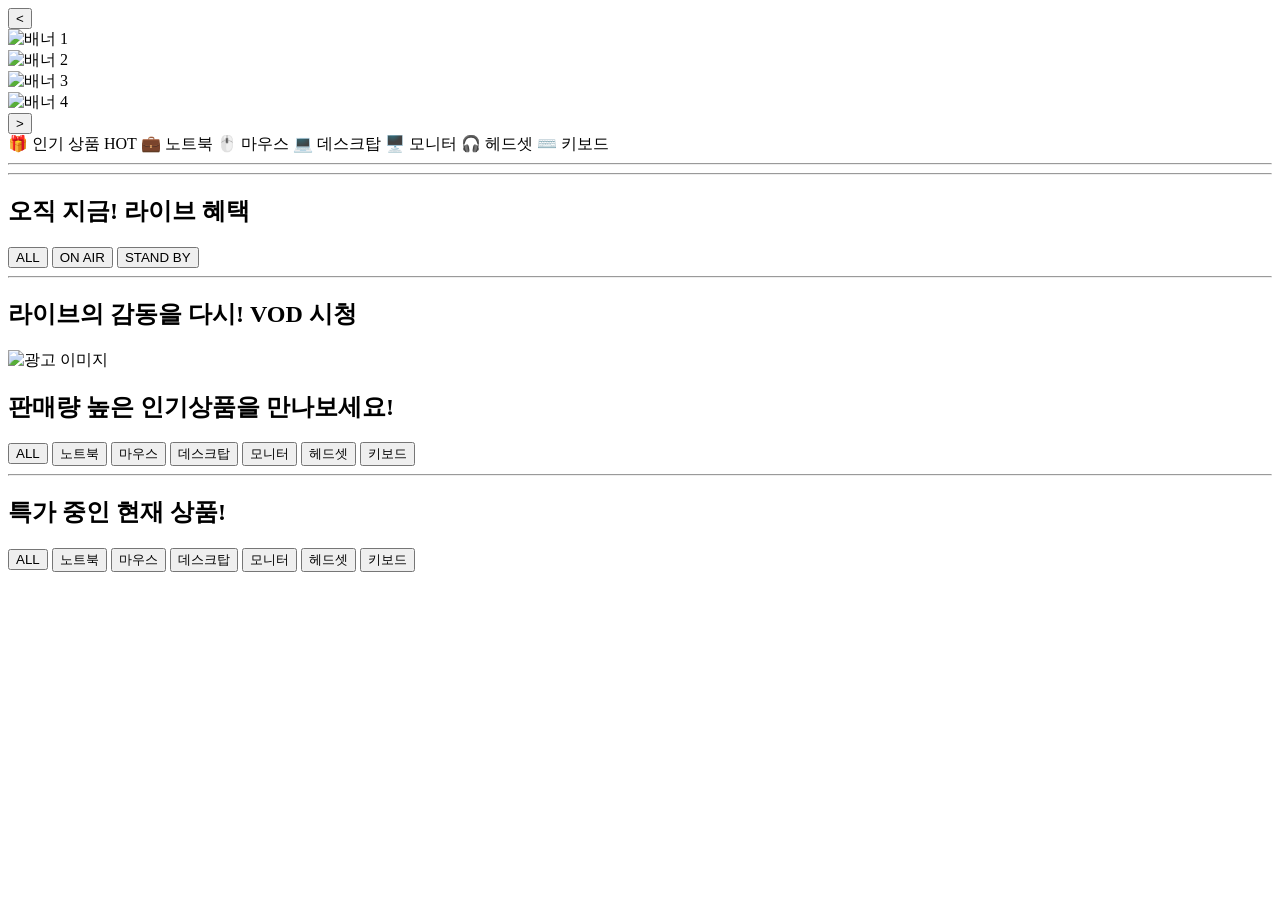
==== src/main/resources/templates/index.html @ d9276e01 "Feat: 메인페이지 추천영역 추가 - 로그인 회원과 비슷한 연령대와 성별을 기반으로 VOD 추천영역 추가" ====
<!DOCTYPE html>
<html xmlns:th="http://www.thymeleaf.org"
      xmlns:layout="http://www.ultraq.net.nz/thymeleaf/layout"
      layout:decorate="layout.html">
<head>
    <meta charset="UTF-8">
    <title>라이브 커머스</title>
    <link rel="stylesheet" th:href="@{/css/index.css}">
    <script defer th:src="@{/js/index.js}"></script>
</head>
<body>
<div layout:fragment="content">
    <!-- 배너 영역 -->
    <div class="banner">
        <!-- 이전 배너 버튼 -->
        <button class="banner-btn prev">&lt;</button>
        <!-- 배너 이미지 트랙 -->
        <div class="banner-track">
            <div class="banner-slide" th:data-url="@{/product/detail/7}" onclick="goToLink(this)">
                <img th:src="@{/img/main/banner1.jpg}" alt="배너 1"/>
            </div>
            <div class="banner-slide" th:data-url="@{/product/detail/38}" onclick="goToLink(this)">
                <img th:src="@{/img/main/banner2.jpg}" alt="배너 2"/>
            </div>
            <div class="banner-slide" th:data-url="@{/product/detail/83}" onclick="goToLink(this)">
                <img th:src="@{/img/main/banner3.jpg}" alt="배너 3"/>
            </div>
            <div class="banner-slide" th:data-url="@{/product/detail/105}" onclick="goToLink(this)">
                <img th:src="@{/img/main/banner4.jpg}" alt="배너 4"/>
            </div>
        </div>
        
        <!-- 다음 배너 버튼 -->
        <button class="banner-btn next">&gt;</button>
    </div>

    <!-- 카테고리 이동 버튼 영역 -->
    <div class="categories">
        <!-- '특급 혜택' 버튼 (무지개 효과 및 HOT 아이콘) -->
        <a th:href="@{/category/0}" class="category-button special">
            <span class="icon">🎁</span> 인기 상품
            <span class="hot-icon">HOT</span>
        </a>
        <!-- 일반 카테고리 버튼들 -->
        <a th:href="@{/category/1}" class="category-button"><span class="icon">💼</span> 노트북</a>
        <a th:href="@{/category/2}" class="category-button"><span class="icon">🖱️</span> 마우스</a>
        <a th:href="@{/category/3}" class="category-button"><span class="icon">💻</span> 데스크탑</a>
        <a th:href="@{/category/4}" class="category-button"><span class="icon">🖥️</span> 모니터</a>
        <a th:href="@{/category/5}" class="category-button"><span class="icon">🎧</span> 헤드셋</a>
        <a th:href="@{/category/6}" class="category-button"><span class="icon">⌨️</span> 키보드</a>
    </div>
    
    <hr>

    <!-- VOD 추천 영역 -->
    <div class="recommend" style="display: none;">
        <h2>나와 비슷한 사람들은 뭘 볼까?</h2>
        <!-- 추천 리스트 -->
        <div class="recommend-grid" id="recommend-grid">
        </div>
    </div>

    <hr>
    
    <!-- 라이브 방송 상품 영역 -->
    <div class="live">
        <h2>오직 지금! 라이브 혜택</h2>
        <!-- 상태별 필터 버튼들 -->
        <div class="live-filter-options" id="live-options">
            <div class="filters">
                <button class="live-filter-button" id="all" onclick="getBroadCast()">ALL</button>
                <button class="live-filter-button" id="on-air" onclick="getLive()">ON AIR</button>
                <button class="live-filter-button" id="stand-by" onclick="getStandBy()">STAND BY</button>
            </div>
        </div>
        <!-- 방송 상품 리스트 -->
        <div class="live-grid" id="live-grid">
        </div>
    </div>
    
    <hr>
    
    <!-- VOD 상품 영역 -->
    <div class="vod">
        <h2>라이브의 감동을 다시! VOD 시청</h2>
        <!-- 카테고리별 필터 버튼들 -->
        <div class="vod-filter-options" id="vod-options">
            <div class="filters" id="vod-buttons">
            </div>
        </div>
        <!-- VOD 상품 리스트 -->
        <div class="vod-grid" id="vod-grid">
        </div>
    </div>
    
    <!-- 광고 이미지 영역 (보라색 배경) -->
    <section id="ad-section" class="ad-section">
        <img th:src="@{/img/main/advertisement1.jpg}" alt="광고 이미지"/>
    </section>
    
    <!-- 인기 상품 영역 -->
    <section id="popular">
        <h2>판매량 높은 인기상품을 만나보세요!</h2>
        <!-- 카테고리별 필터 버튼들 -->
        <div class="filters" id="popular-option">
            <button class="filter-button" id="all-category" data-category="0">ALL</button>
            <button class="filter-button" id="notebook-category" data-category="1">노트북</button>
            <button class="filter-button" id="mouse-category" data-category="2">마우스</button>
            <button class="filter-button" id="desktop-category" data-category="3">데스크탑</button>
            <button class="filter-button" id="monitor-category" data-category="4">모니터</button>
            <button class="filter-button" id="headset-category" data-category="5">헤드셋</button>
            <button class="filter-button" id="keyboard-category" data-category="6">키보드</button>
        </div>
        <div class="popular-items" id="popular-items">
        </div>
    </section>
    
    <hr>
    
    <!-- 특가 상품 영역 -->
    <section id="sale">
        <h2>특가 중인 현재 상품!</h2>
        <!-- 카테고리별 필터 버튼들 -->
        <div class="filters" id="sale-option">
            <button class="filter-button" id="all-sale" data-sale-category="0">ALL</button>
            <button class="filter-button" id="notebook-sale" data-sale-category="1">노트북</button>
            <button class="filter-button" id="mouse-sale" data-sale-category="2">마우스</button>
            <button class="filter-button" id="desktop-sale" data-sale-category="3">데스크탑</button>
            <button class="filter-button" id="monitor-sale" data-sale-category="4">모니터</button>
            <button class="filter-button" id="headset-sale" data-sale-category="5">헤드셋</button>
            <button class="filter-button" id="keyboard-sale" data-sale-category="6">키보드</button>
        </div>
        <div class="popular-items" id="sale-items">
        </div>
    </section>
</div>
</body>
</html>
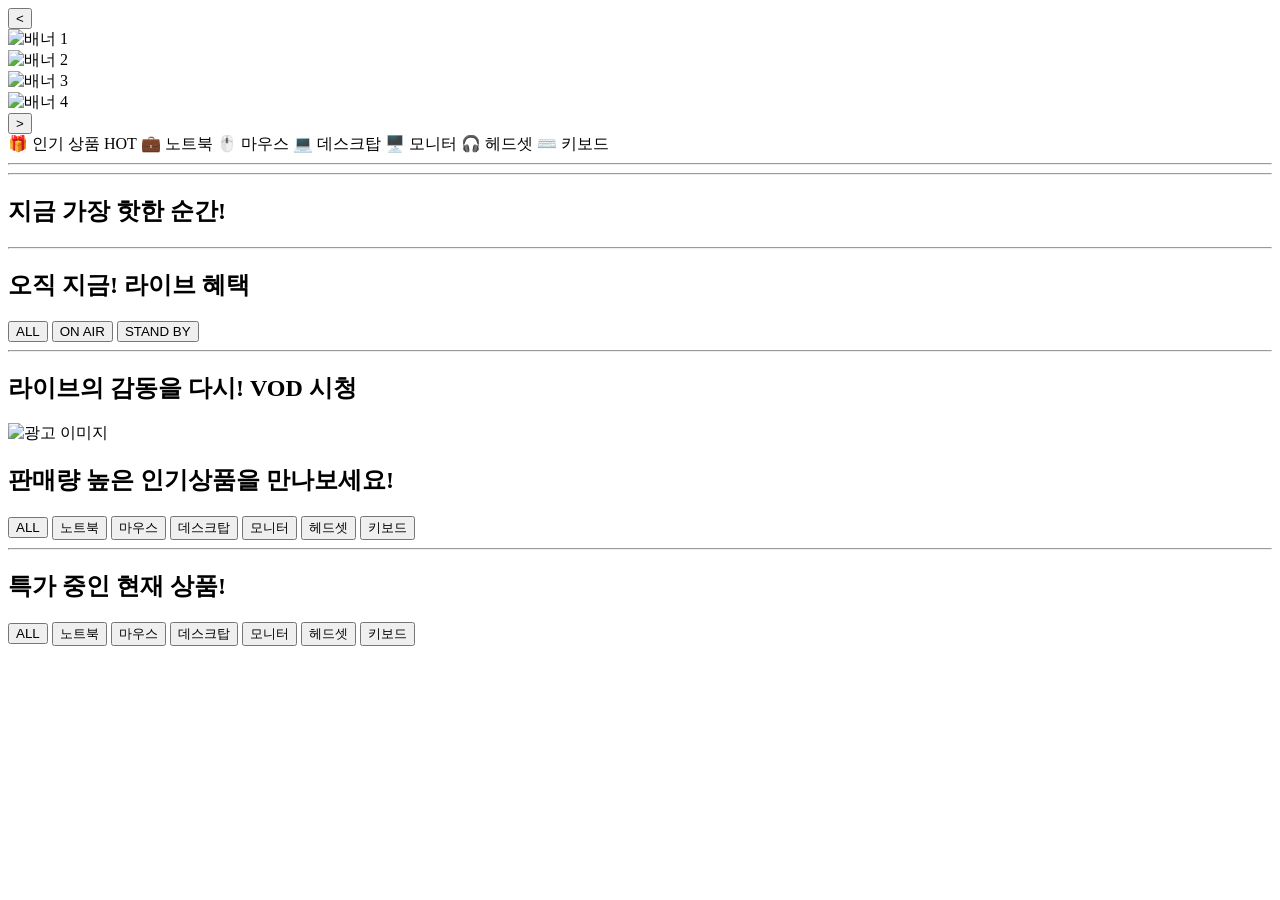
==== commit 5991c36a: "Feat: 영상 클립 영역 메인 UI 추가" ====
--- a/src/main/resources/templates/index.html
+++ b/src/main/resources/templates/index.html
@@ -57,6 +57,16 @@
         <h2>나와 비슷한 사람들은 뭘 볼까?</h2>
         <!-- 추천 리스트 -->
         <div class="recommend-grid" id="recommend-grid">
+        </div>
+    </div>
+
+    <hr>
+
+    <!-- 영상 클립 영역 -->
+    <div class="clip">
+        <h2>지금 가장 핫한 순간!</h2>
+        <!-- 영상 클립 리스트 -->
+        <div class="clip-grid" id="clip-grid">
         </div>
     </div>
 
